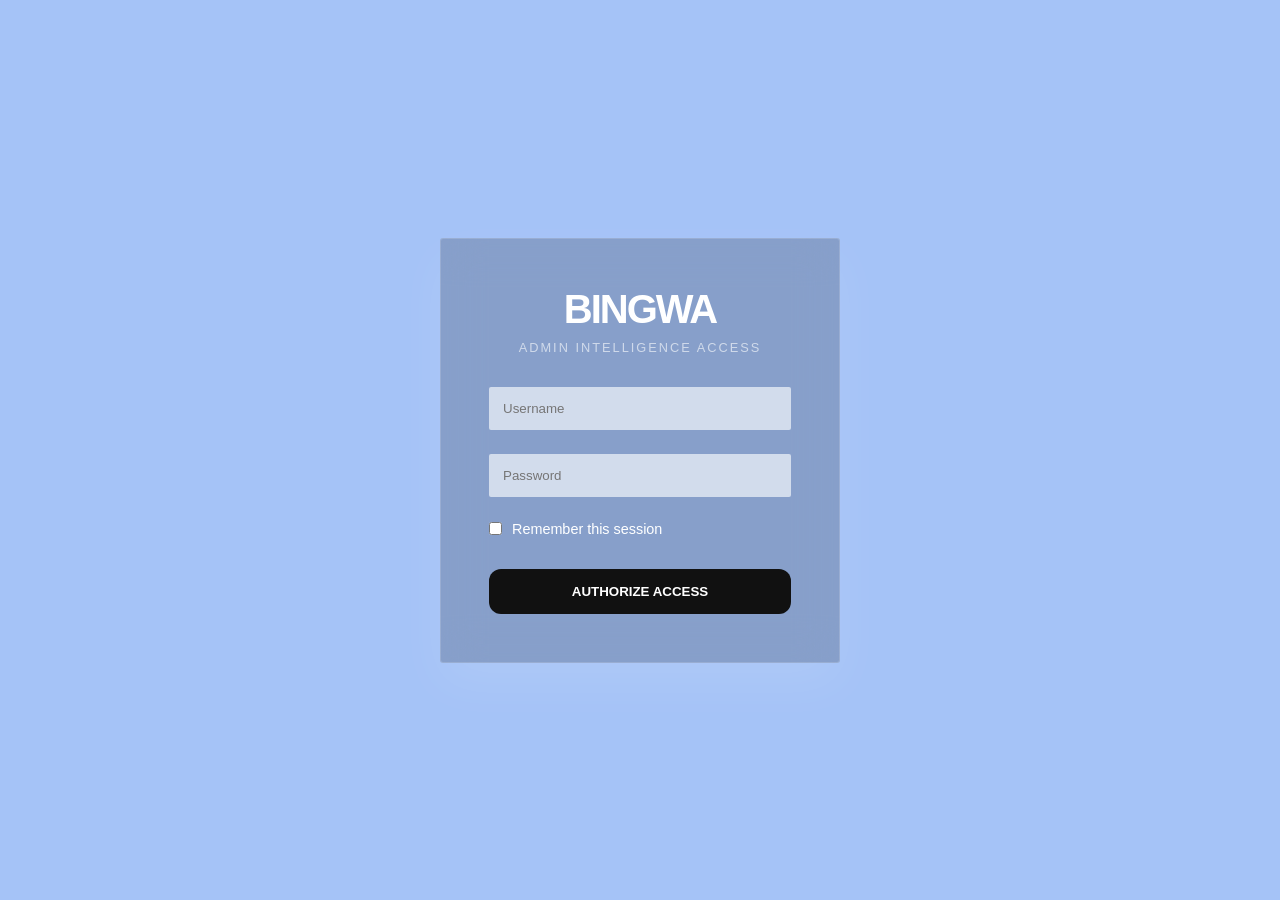
==== index.html @ 8b730a7f "initial commit" ====
<!DOCTYPE html>
<html lang="en">
<head>
    <meta charset="UTF-8">
    <meta name="viewport" content="width=device-width, initial-scale=1.0">
    <title>Bingwa Sokoni | Admin Login</title>
    <style>
        :root {
            --bg-pastel: #a5c3f7;
            --card-glass: rgba(255, 255, 255, 0.7);
            --accent-cyan: #00f2ff;
        }

        * { box-sizing: border-box; margin: 0; padding: 0; }

        body {
            font-family: 'Inter', sans-serif;
            background-color: var(--bg-pastel);
            height: 100vh;
            display: flex;
            justify-content: center;
            align-items: center;
            overflow: hidden;
            background-image: url(/assets/images/lp.webp);
        }

        .login-card {
            background: rgba(0, 0, 0, 0.179);
            backdrop-filter: blur(20px);
            -webkit-backdrop-filter: blur(20px);
            padding: 3rem;
            border-radius: 3px;
            width: 100%;
            max-width: 400px;
            color: white;
            border: 1px solid rgba(255, 255, 255, 0.152);
            box-shadow: 0 20px 50px rgba(255, 255, 255, 0.1);
            text-align: center;
        }

        h1 {
            font-size: 2.5rem;
            font-weight: 900;
            letter-spacing: -2px;
            margin-bottom: 0.5rem;
        }

        p {
            font-size: 0.8rem;
            text-transform: uppercase;
            letter-spacing: 2px;
            opacity: 0.6;
            margin-bottom: 2rem;
        }

        .input-group {
            margin-bottom: 1.5rem;
            text-align: left;
        }

        input[type="text"], input[type="password"] {
            width: 100%;
            padding: 12px;
            border-radius: 2px;
            border: 2px solid transparent;
            background: rgba(255, 255, 255, 0.626);
            font-family: inherit;
            outline: none;
            transition: 0.2s;
        }

        input:focus {
            border-color: var(--accent-cyan);
            background: white;
        }

        .remember-me {
            display: flex;
            align-items: center;
            gap: 10px;
            font-size: 0.9rem;
            margin-bottom: 2rem;
            cursor: pointer;
        }

        .btn-login {
            width: 100%;
            background: #111;
            color: #fff;
            border: none;
            padding: 15px;
            border-radius: 12px;
            font-weight: 700;
            cursor: pointer;
            transition: 0.2s;
        }

        .btn-login:hover { background: #333; }

        .toast {
            position: fixed; top: 2rem; right: 2rem;
            padding: 15px 25px; border-radius: 5px;
            background: white; color: black;
            box-shadow: 0 10px 30px rgba(0,0,0,0.2);
            display: none;
            z-index: 1000;
        }

        .error { background: #ff4d4d; color: white; }
        .success { background: #ccff00; color: black; }
    </style>
</head>
<body>

<div class="login-card">
    <h1>BINGWA</h1>
    <p>Admin Intelligence Access</p>
    
    <div class="input-group">
        <input type="text" id="username" placeholder="Username">
    </div>
    <div class="input-group">
        <input type="password" id="password" placeholder="Password">
    </div>

    <label class="remember-me">
        <input type="checkbox" id="remember"> Remember this session
    </label>

    <button class="btn-login" id="login-btn">AUTHORIZE ACCESS</button>
</div>

<div id="toast" class="toast"></div>

<script>
    const baseUrl = window.location.origin.startsWith('https') ? 'https://bingwadeals.eu.pythonanywhere.com/' : 'http://127.0.0.1:5000';

    function setCookie(name, value, days) {
        let expires = "";
        if (days) {
            const date = new Date();
            date.setTime(date.getTime() + (days * 24 * 60 * 60 * 1000));
            expires = "; expires=" + date.toUTCString();
        }
        document.cookie = name + "=" + (value || "") + expires + "; path=/";
    }

    function showToast(type, msg) {
        const t = document.getElementById('toast');
        t.className = `toast ${type}`;
        t.textContent = msg;
        t.style.display = 'block';
        setTimeout(() => { t.style.display = 'none'; }, 5000);
    }

    document.getElementById('login-btn').addEventListener('click', async () => {
        const username = document.getElementById('username').value;
        const password = document.getElementById('password').value;
        const remember = document.getElementById('remember').checked;

        if (!username || !password) {
            showToast('error', 'Fields cannot be empty');
            return;
        }

        try {
            const response = await fetch(`${baseUrl}/admin/login`, {
                method: 'POST',
                headers: { 'Content-Type': 'application/json' },
                body: JSON.stringify({ username, password, remember })
            });

            const data = await response.json();

            if (data.status === 'success') {
                const expiry = remember ? 30 : 1;
                setCookie('id', data.id, expiry);
                setCookie('token', data.token, expiry);
                
                showToast('success', data.message);
                setTimeout(() => { window.location.href = '/portal'; }, 10);
            } else {
                showToast('error', data.message);
            }
        } catch (err) {
            showToast('error', 'Neural link failed. Check local server.');
        }
    });
</script>

</body>
</html>
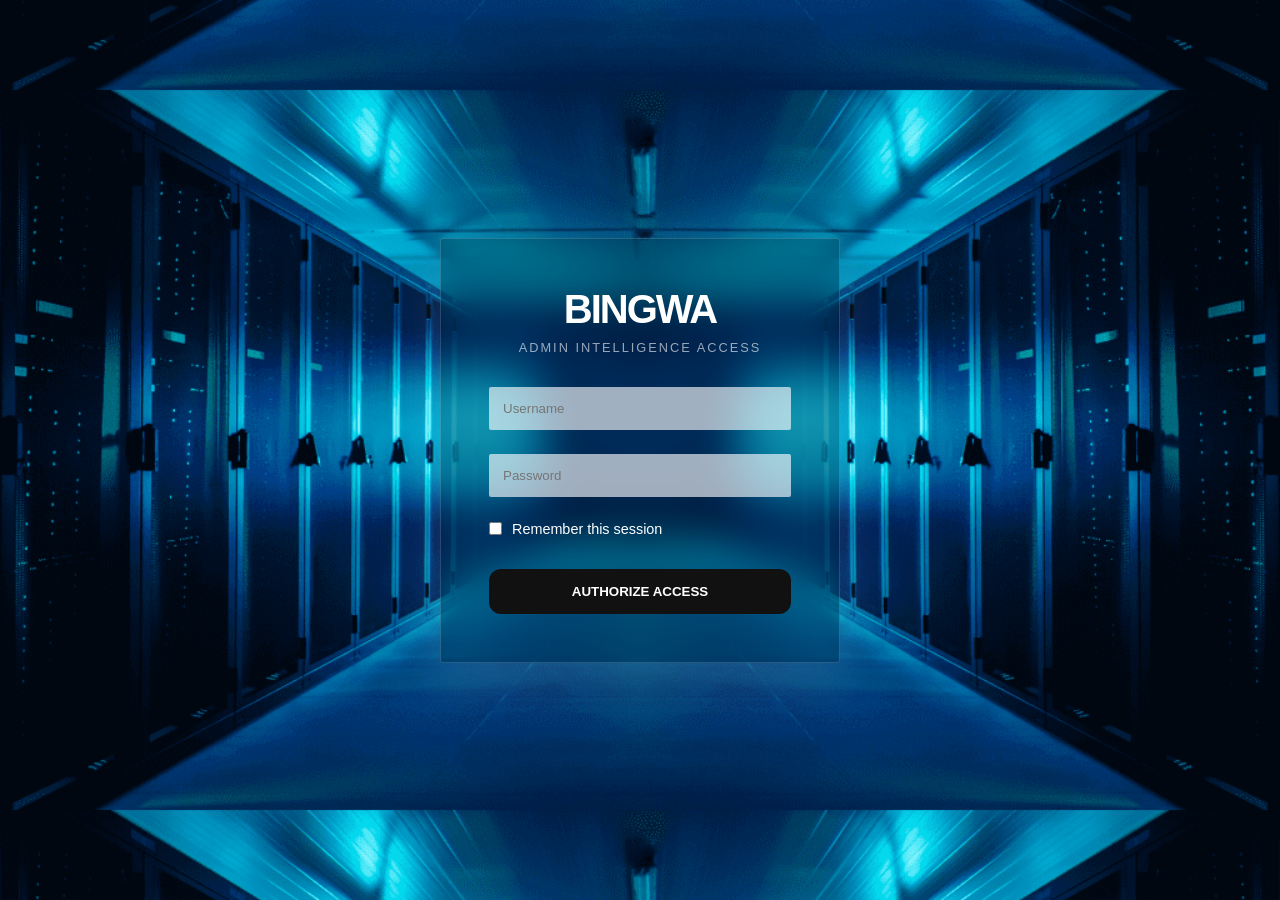
==== commit feae2ff4: "icons update" ====
--- a/index.html
+++ b/index.html
@@ -4,6 +4,7 @@
     <meta charset="UTF-8">
     <meta name="viewport" content="width=device-width, initial-scale=1.0">
     <title>Bingwa Sokoni | Admin Login</title>
+    <link rel="shortcut icon" href="/assets/icons/icon.png" type="image/x-icon">
     <style>
         :root {
             --bg-pastel: #a5c3f7;
@@ -22,6 +23,9 @@
             align-items: center;
             overflow: hidden;
             background-image: url(/assets/images/lp.webp);
+            background-size: contain;
+            background-position: center;
+
         }
 
         .login-card {
@@ -133,7 +137,7 @@
 <div id="toast" class="toast"></div>
 
 <script>
-    const baseUrl = window.location.origin.startsWith('https') ? 'https://bingwadeals.eu.pythonanywhere.com/' : 'http://127.0.0.1:5000';
+    const baseUrl = window.location.origin.startsWith('https') ? 'https://bingwadeals.eu.pythonanywhere.com' : 'http://127.0.0.1:5000';
 
     function setCookie(name, value, days) {
         let expires = "";
